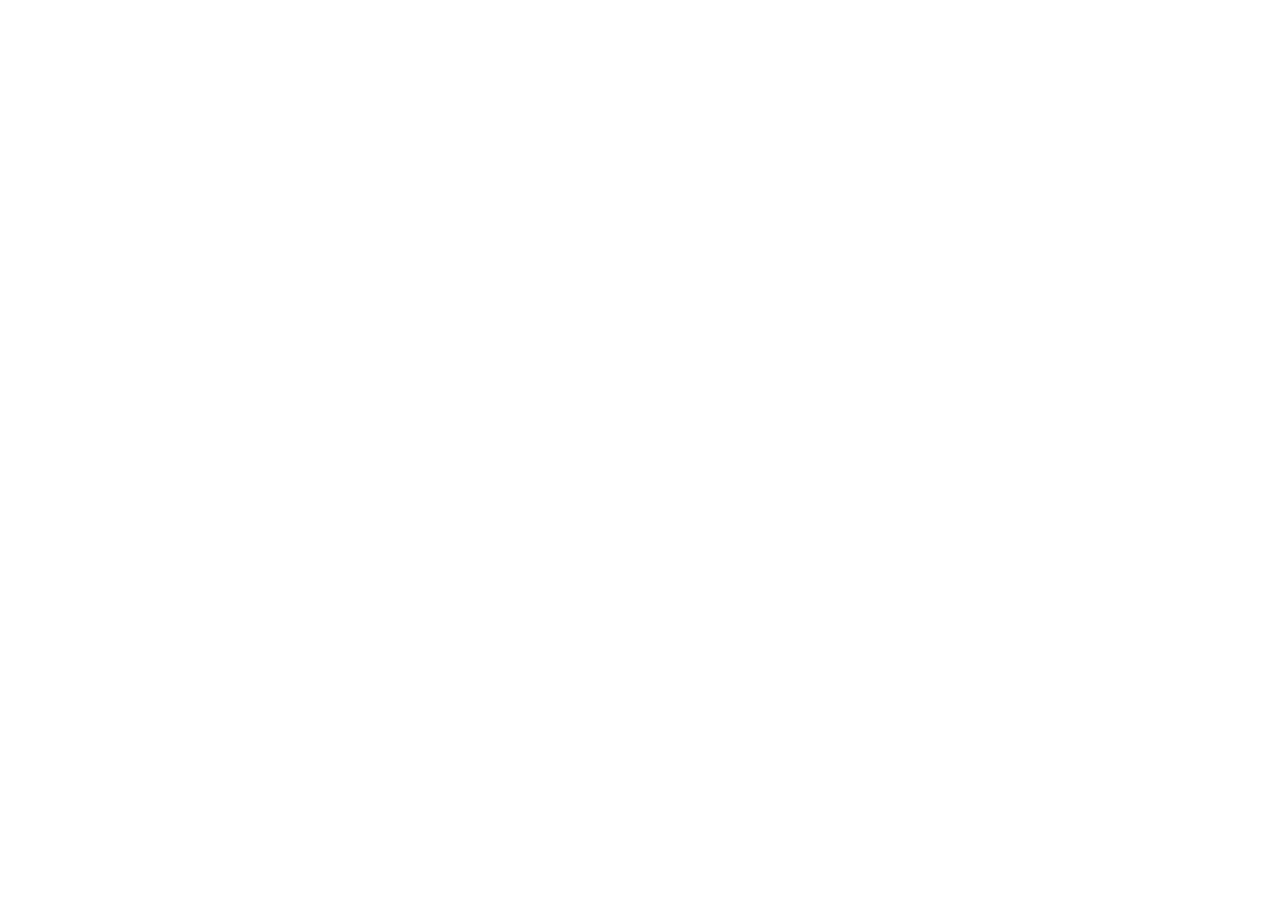
==== schedule/index.html @ 7b37b04e "Schedule vite insall example" ====
<!doctype html>
<html lang="en">
  <head>
    <meta charset="UTF-8" />
    <link rel="icon" type="image/svg+xml" href="/favicon.svg" />
    <meta name="viewport" content="width=device-width, initial-scale=1.0" />
    <title>schedule</title>
  </head>
  <body>
    <div id="app"></div>
    <script type="module" src="/src/main.js"></script>
  </body>
</html>
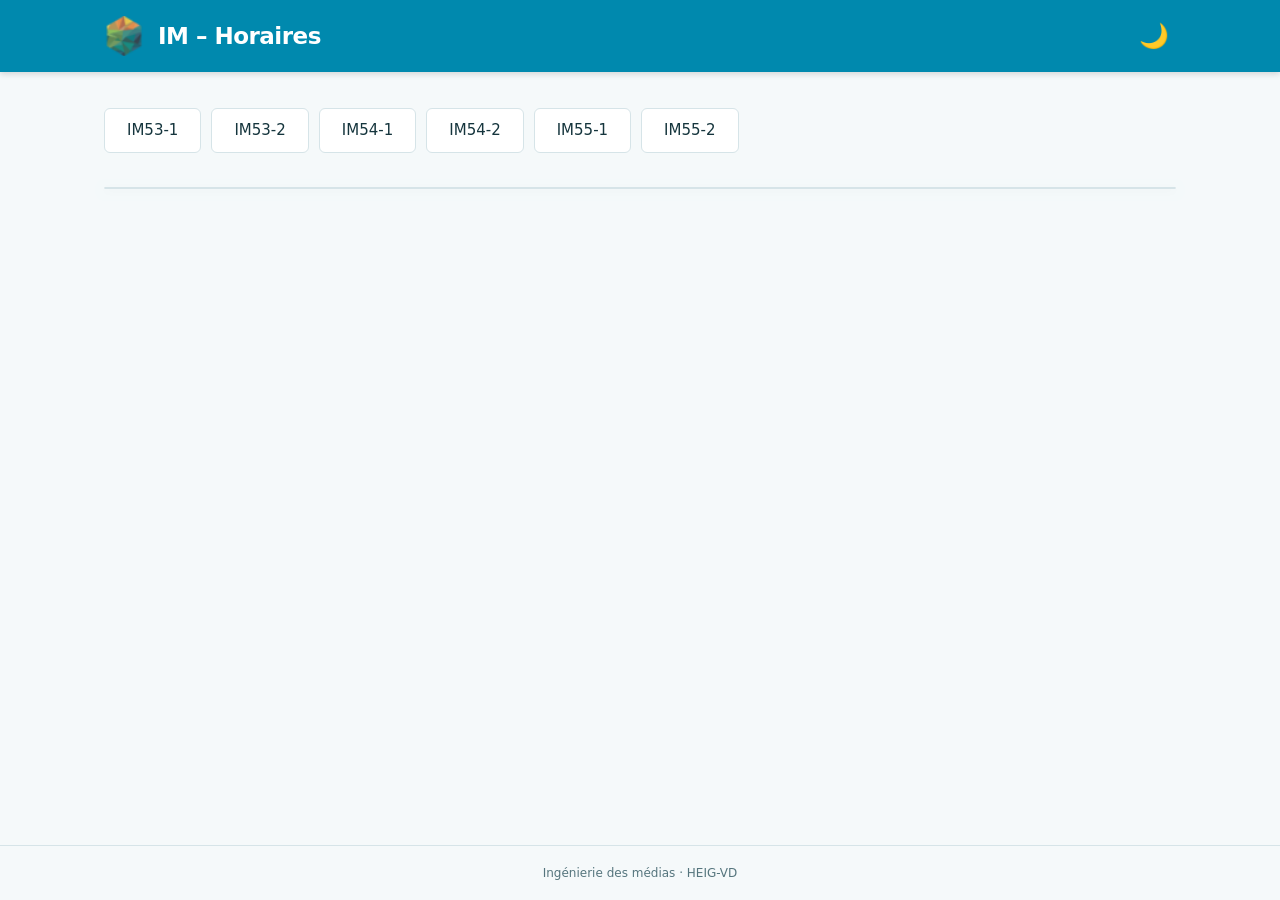
==== commit 2e1edc16: "Add XML example and vite" ====
--- a/schedule/index.html
+++ b/schedule/index.html
@@ -1,13 +1,58 @@
 <!doctype html>
-<html lang="en">
+<html lang="fr">
   <head>
-    <meta charset="UTF-8" />
-    <link rel="icon" type="image/svg+xml" href="/favicon.svg" />
-    <meta name="viewport" content="width=device-width, initial-scale=1.0" />
-    <title>schedule</title>
+    <meta charset="UTF-8">
+    <meta name="viewport" content="width=device-width, initial-scale=1.0">
+    <meta name="color-scheme" content="light dark">
+    <title>IM - Horaires</title>
+    <link rel="icon" href="./assets/favicon.ico" sizes="any">
+    <link rel="stylesheet" href="./schedule.css">
+    <script src="./main.js" type="module"></script>
   </head>
   <body>
-    <div id="app"></div>
-    <script type="module" src="/src/main.js"></script>
+    <header class="site-header">
+      <div class="header-content">
+        <div class="brand">
+          <img src="./assets/logo.png" alt="" width="40" height="40">
+          <h1>IM <span aria-hidden="true">–</span> Horaires</h1>
+        </div>
+        <button id="theme-toggle" class="theme-toggle" type="button" aria-label="Changer de thème">
+          <span class="theme-icon icon-moon" aria-hidden="true">🌙</span>
+          <span class="theme-icon icon-sun" aria-hidden="true">☀️</span>
+        </button>
+      </div>
+    </header>
+
+    <main id="container">
+      <section class="class-picker" aria-label="Choisir une classe">
+        <div class="action" role="group" aria-label="Choisir une classe">
+          <button type="button" data-class-id="M53-1" class="btn-schedule">IM53-1</button>
+          <button type="button" data-class-id="M53-2" class="btn-schedule">IM53-2</button>
+          <button type="button" data-class-id="M54-1" class="btn-schedule">IM54-1</button>
+          <button type="button" data-class-id="M54-2" class="btn-schedule">IM54-2</button>
+          <button type="button" data-class-id="M55-1" class="btn-schedule">IM55-1</button>
+          <button type="button" data-class-id="M55-2" class="btn-schedule">IM55-2</button>
+        </div>
+      </section>
+
+      <section class="schedule-section" aria-label="Horaire">
+        <p id="schedule-status" role="status"></p>
+        <div class="table-scroll" role="region" aria-label="Horaire des cours" tabindex="0">
+          <table>
+            <tbody id="schedule"></tbody>
+          </table>
+        </div>
+      </section>
+
+      <template id="course-template">
+        <tr class="template-course">
+          <td class="date"></td>
+          <td class="hours"><span class="start"></span><span class="end"></span></td>
+          <td class="course"></td>
+          <td class="room"></td>
+        </tr>
+      </template>
+    </main>
+    <footer class="site-footer">Ingénierie des médias · HEIG-VD</footer>
   </body>
 </html>
--- a/schedule/schedule.css
+++ b/schedule/schedule.css
@@ -0,0 +1,162 @@
+:root {
+  color-scheme: light;
+  --theme: oklch(56% 0.16 215);
+  --primary: var(--theme);
+  --background: oklch(from var(--theme) 0.98 calc(c * 0.03) h);
+  --surface: oklch(from var(--theme) 1 0 h);
+  --text: oklch(from var(--theme) 0.31 calc(c * 0.25) h);
+  --muted: oklch(from var(--theme) 0.54 calc(c * 0.24) h);
+  --border: oklch(from var(--theme) 0.91 calc(c * 0.1) h);
+  --stripe: oklch(from var(--theme) 0.985 calc(c * 0.03) h);
+  --hover: oklch(from var(--theme) 0.96 calc(c * 0.1) h);
+  --accent: oklch(from var(--theme) 0.51 c h);
+  --selected: oklch(from var(--theme) 0.95 calc(c * 0.15) h);
+  --on-primary: oklch(from var(--theme) 1 0 h);
+  --shadow: 0 0.125rem 0.5rem oklch(from var(--theme) 0.3 calc(c * 0.4) h / 5%);
+}
+
+body[data-theme="dark"] {
+  color-scheme: dark;
+  --background: oklch(from var(--theme) 0.18 calc(c * 0.03) h);
+  --surface: oklch(from var(--theme) 0.23 calc(c * 0.04) h);
+  --text: oklch(from var(--theme) 0.95 calc(c * 0.06) h);
+  --muted: oklch(from var(--theme) 0.76 calc(c * 0.16) h);
+  --border: oklch(from var(--theme) 0.35 calc(c * 0.1) h);
+  --stripe: oklch(from var(--theme) 0.26 calc(c * 0.06) h);
+  --hover: oklch(from var(--theme) 0.32 calc(c * 0.2) h);
+  --accent: oklch(from var(--theme) 0.8 calc(c * 0.65) h);
+  --selected: oklch(from var(--theme) 0.35 calc(c * 0.35) h);
+  --shadow: none;
+}
+
+* { box-sizing: border-box; }
+
+body {
+  margin: 0;
+  min-width: 20rem;
+  min-height: 100vh;
+  display: flex;
+  flex-direction: column;
+  background: var(--background);
+  color: var(--text);
+  font-family: system-ui, -apple-system, "Segoe UI", sans-serif;
+  font-size: 0.9375rem;
+  line-height: 1.5;
+}
+
+button { font: inherit; cursor: pointer; }
+button:disabled { opacity: .5; cursor: not-allowed; }
+
+:focus-visible {
+  outline: 0.1875rem solid var(--accent);
+  outline-offset: 0.25rem;
+}
+
+.site-header {
+  background: var(--primary);
+  color: var(--on-primary);
+  box-shadow: 0 0.125rem 0.375rem oklch(from var(--theme) 0 0 h / 15%);
+}
+
+.header-content {
+  max-width: 70rem;
+  margin: auto;
+  padding: 0.875rem 1.5rem;
+  display: flex;
+  align-items: center;
+  justify-content: space-between;
+  gap: 1rem;
+}
+
+.brand { display: flex; align-items: center; gap: 0.875rem; }
+.brand img { width: 2.5rem; height: 2.5rem; object-fit: contain; }
+h1 { margin: 0; font-size: 1.4375rem; font-weight: 600; letter-spacing: -0.03125rem; }
+
+.theme-toggle {
+  display: grid;
+  place-items: center;
+  width: 2.75rem;
+  height: 2.75rem;
+  flex-shrink: 0;
+  border: 0;
+  border-radius: 50%;
+  background: oklch(0% 0 0 / 0%);
+  color: inherit;
+}
+
+.theme-toggle:hover { background: oklch(from var(--theme) 1 0 h / 15%); }
+.theme-toggle:focus-visible { outline-color: var(--on-primary); }
+
+.theme-icon {
+  font-size: 1.5rem;
+  line-height: 1;
+}
+
+.icon-sun { display: none; }
+body[data-theme="dark"] .icon-sun { display: block; }
+body[data-theme="dark"] .icon-moon { display: none; }
+
+main {
+  width: min(100%, 70rem);
+  margin: 0 auto;
+  padding: 2.25rem 1.5rem 3rem;
+  flex: 1;
+}
+
+.class-picker { margin-bottom: 2.125rem; }
+.action { display: flex; flex-wrap: wrap; gap: 0.625rem; }
+
+.btn-schedule {
+  min-height: 2.75rem;
+  padding: 0.625rem 1.375rem;
+  border: 1px solid var(--border);
+  border-radius: 0.375rem;
+  background: var(--surface);
+  color: var(--text);
+  font-weight: 500;
+}
+
+.btn-schedule:hover { border-color: var(--accent); background: var(--hover); }
+.btn-schedule.selected { background: var(--selected); border-color: var(--accent); color: var(--accent); }
+
+#schedule-status { margin: 0 0 1rem; color: var(--muted); font-size: 0.875rem; }
+#schedule-status:empty { display: none; }
+
+.table-scroll {
+  overflow-x: auto;
+  scrollbar-color: var(--border) var(--surface);
+  scrollbar-width: thin;
+  border: 1px solid var(--border);
+  border-radius: 0.5rem;
+  background: var(--surface);
+  box-shadow: var(--shadow);
+}
+
+table { width: 100%; border-collapse: collapse; text-align: left; }
+td { padding: 0.75rem 1.25rem; vertical-align: middle; }
+tbody tr + tr td { border-top: 1px solid var(--border); }
+tbody tr:nth-child(even) { background: var(--stripe); }
+tbody tr:hover { background: var(--hover); }
+.date, .hours, .room { white-space: nowrap; font-variant-numeric: tabular-nums; }
+.date, .hours, .room { width: 1%; }
+.hours { color: var(--muted); font-size: 0.8125rem; line-height: 1.3; }
+.hours span { display: block; }
+.course { font-weight: 500; }
+.room { color: var(--accent); }
+
+.site-footer {
+  padding: 1.125rem 1.5rem;
+  border-top: 1px solid var(--border);
+  color: var(--muted);
+  text-align: center;
+  font-size: 0.75rem;
+}
+
+@media (max-width: 37.5rem) {
+  .header-content { padding: 0.75rem 1rem; }
+  h1 { font-size: 1.25rem; }
+  main { padding: 1.75rem 1rem 2.25rem; }
+  .action { display: grid; grid-template-columns: repeat(3, 1fr); gap: 0.5rem; }
+  .btn-schedule { padding: 0.625rem 0.5rem; }
+  td { padding: 0.625rem; }
+}
